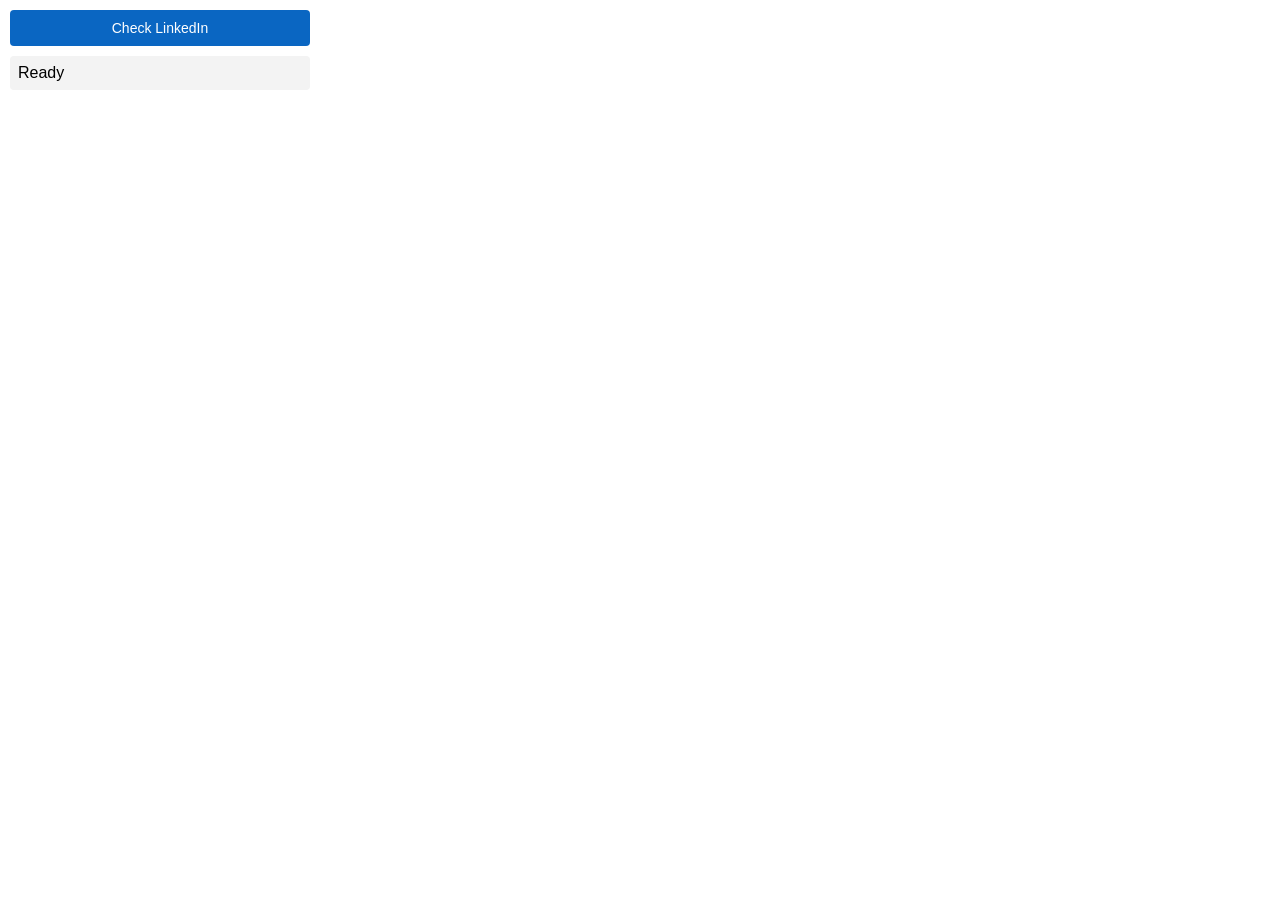
==== browser-extension/popup/popup.html @ 6f37a51b "BIG BIG CHANGE DONT EVEN KNOW WHAT I ADDED EXTENSION WEBPAGE FETCHING FOR LINKEDIN AND POTENTIALLY O" ====
<!DOCTYPE html>
<html>
<head>
  <style>
    body { width: 300px; margin: 10px; font-family: Arial, sans-serif; }
    button { width: 100%; padding: 10px; font-size: 14px; cursor: pointer; background: #0a66c2; color: #fff; border: none; border-radius: 4px; }
    button:hover { background: #004182; }
    button:disabled { opacity: 0.6; cursor: not-allowed; }
    #status { margin-top: 10px; padding: 8px; background: #f3f3f3; border-radius: 4px; word-wrap: break-word; }
  </style>
</head>
<body>
  <button id="checkBtn">Check LinkedIn</button>
  <div id="status">Ready</div>
  <script src="popup.js"></script>
</body>
</html>
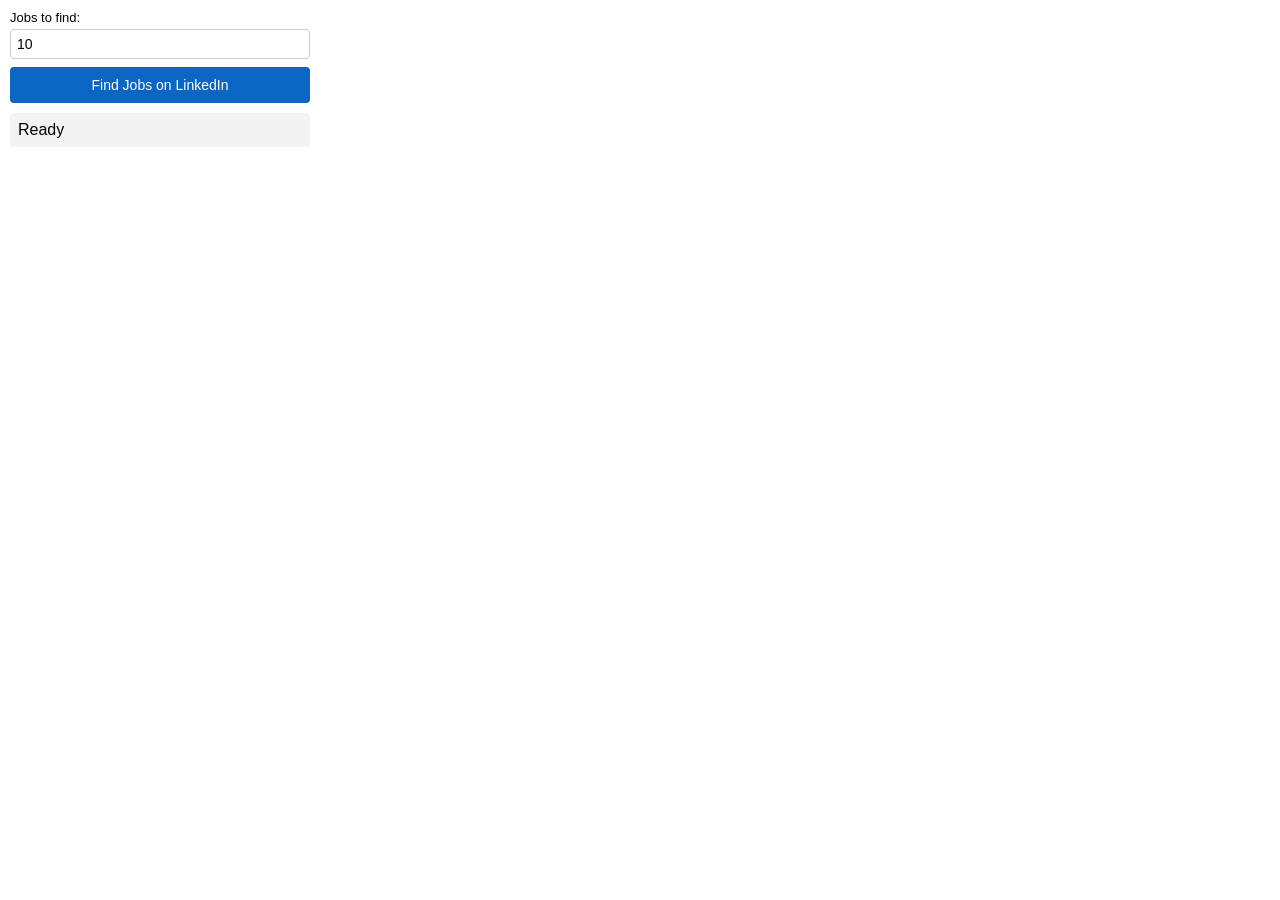
==== commit 15b81ed8: "added input of how many jobs they want and auto scroll to load in more jobs" ====
--- a/browser-extension/popup/popup.html
+++ b/browser-extension/popup/popup.html
@@ -10,7 +10,12 @@
   </style>
 </head>
 <body>
-  <button id="checkBtn">Check LinkedIn</button>
+  <div style="margin-bottom: 8px;">
+    <label for="jobCount" style="font-size: 13px; display: block; margin-bottom: 4px;">Jobs to find:</label>
+    <input type="number" id="jobCount" value="10" min="1" max="50"
+           style="width: 100%; padding: 6px; font-size: 14px; border: 1px solid #ccc; border-radius: 4px; box-sizing: border-box;">
+  </div>
+  <button id="checkBtn">Find Jobs on LinkedIn</button>
   <div id="status">Ready</div>
   <script src="popup.js"></script>
 </body>
